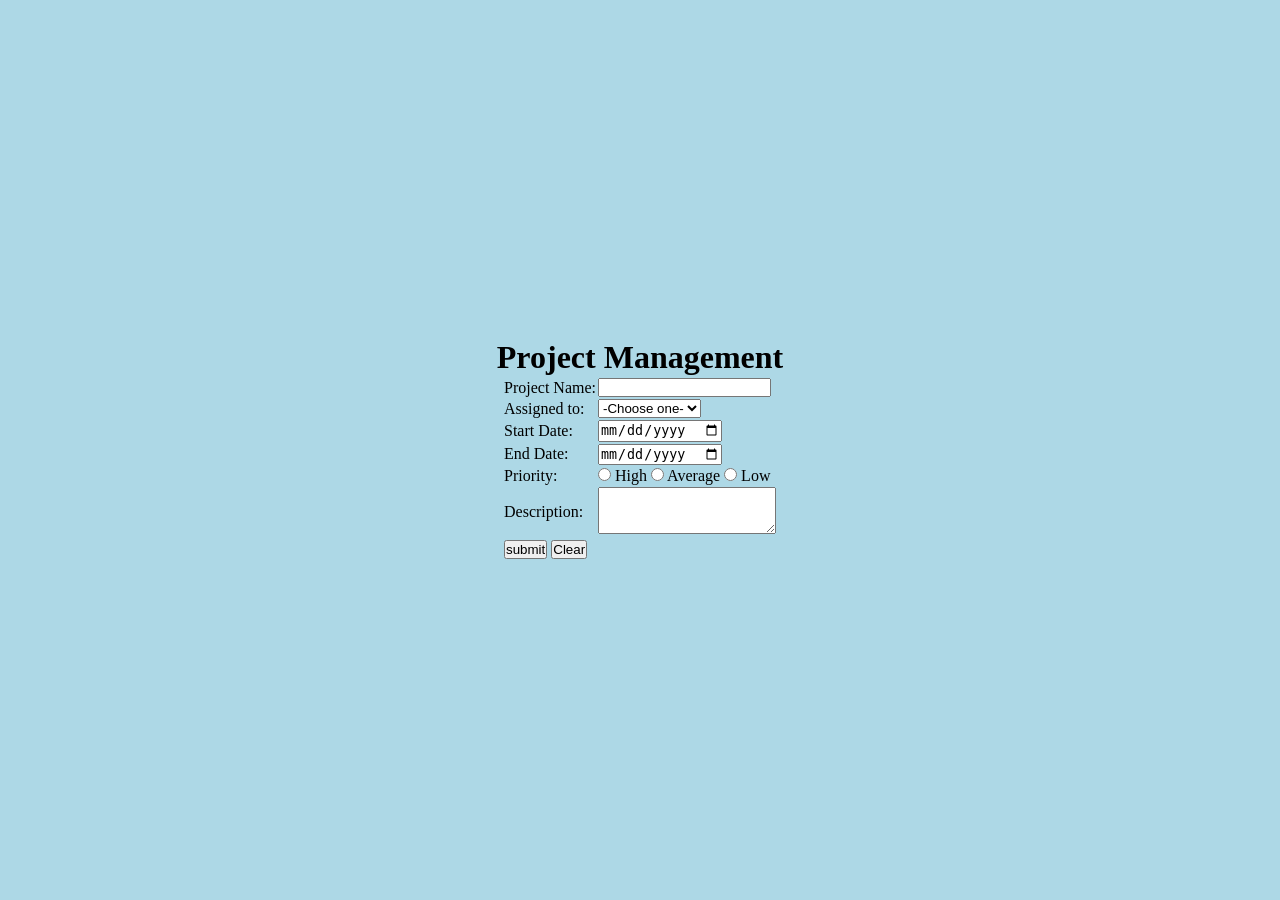
==== Form/index.html @ eb0db7f5 "new" ====
<!DOCTYPE html>
<html lang="en">
<head>
    <meta charset="UTF-8">
    <meta name="viewport" content="width=device-width, initial-scale=1.0">
    <title>Document</title>
    <link rel="stylesheet" href="style.css">
</head>
<body>
    <div class="container">
        <h1>Project Management</h1>
        <form action="post">
            <table>
                <tr>
                    <td>
                        <label for="project-name">Project Name: </label>
                    </td>
                    <td>
                        <input type="text" name="ProjName" id="project-name">
                    </td>
                </tr>
                <tr>
                    <td>
                        <label for="assignement">
                           Assigned to: 
                        </label>
                    </td>
                    <td>
                        <select name="Assignement" id="assignement">
                            <option value="choose">-Choose one-</option>
                            <option value="alpha">Mr Alpha</option>
                            <option value="beta">Mr Beta</option>
                            <option value="gama">MR Gama</option>
                        </select>
                    </td>
                </tr>
                <tr>
                    <td>
                        <label for="startDate">Start Date: </label>
                    </td>
                    <td>
                        <input type="date" name="StartDate" id="startDate">
                    </td>
                </tr>
                <tr>
                    <td>
                        <label for="endDate">End Date: </label>
                    </td>
                    <td>
                        <input type="date" name="EndDate" id="endDate">
                    </td>
                </tr>
                <tr>
                    <td>
                        <label for="priority">Priority: </label>
                    </td>
                    <td>
                        <div id="priority">
                            <input type="radio" name="Range" id="high">
                            <label for="high">High</label>
                            <input type="radio" name="Range" id="average">
                            <label for="high">Average</label>
                            <input type="radio" name="Range" id="low">
                            <label for="high">Low</label>
                        </div>
                    </td>
                </tr>
                <tr>
                    <td>
                        <label for="description">Description: </label>
                    </td>
                    <td>
                        <textarea name="Description" id="description" cols="20" rows="3"></textarea>
                    </td>
                </tr>
                <tr>
                    <td colspan="2">
                        <input type="button" name="Submit" id="submit" value="submit">
                        <input type="reset" name="Reset" id="clear" value="Clear">
                    </td>
                </tr>
            </table>
        </form>
    </div>
</body>
</html>
---- Form/style.css ----
*{
    margin: 0;
    padding: 0;
}

.container{
    background-color: lightblue;
    align-content: center;
    height: 100vh;
    display: flex;
    flex-direction: column;
    align-items: center;
    justify-content: center;
}
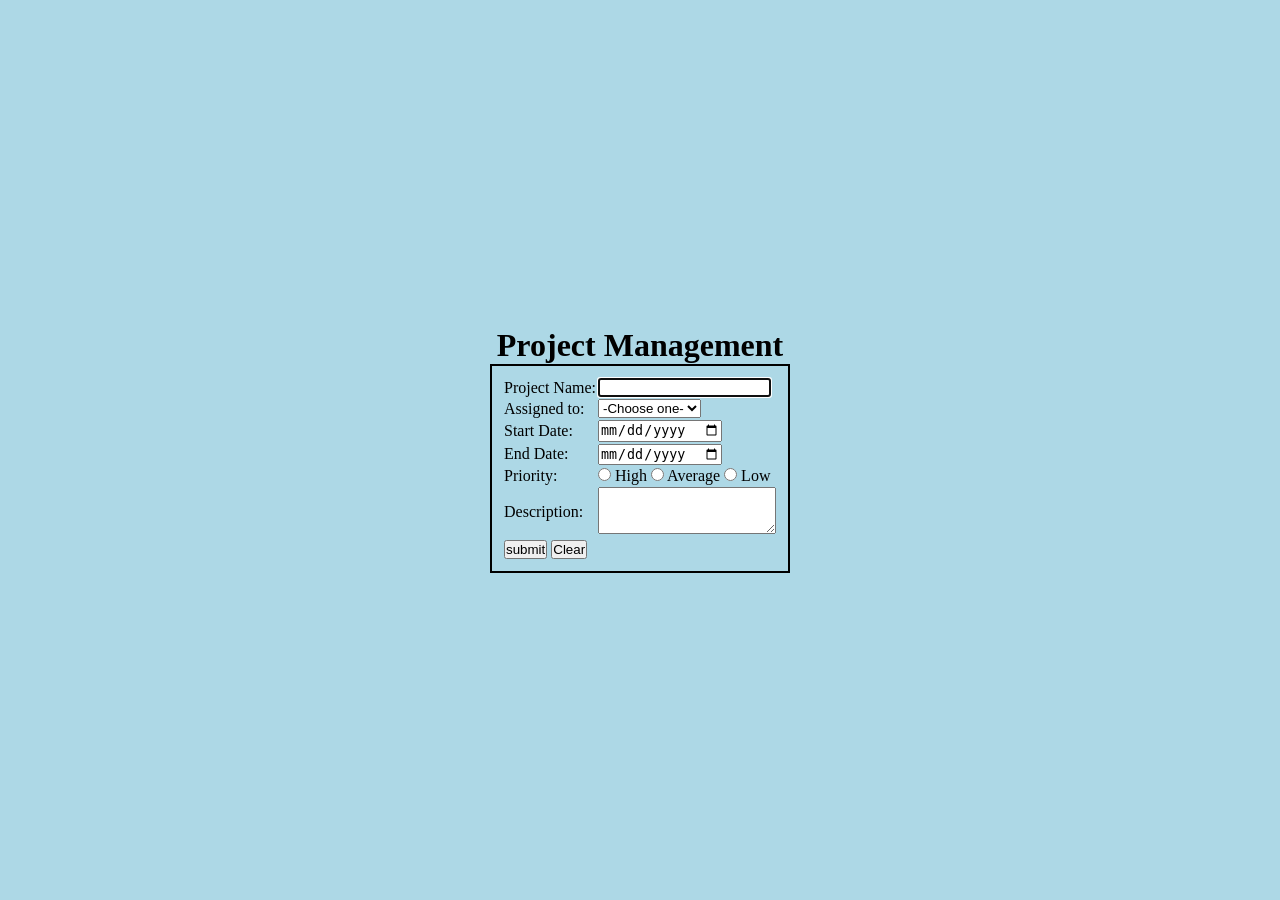
==== commit a46c5bb2: "new" ====
--- a/Form/index.html
+++ b/Form/index.html
@@ -16,7 +16,7 @@
                         <label for="project-name">Project Name: </label>
                     </td>
                     <td>
-                        <input type="text" name="ProjName" id="project-name">
+                        <input type="text" name="ProjName" id="project-name" autofocus>
                     </td>
                 </tr>
                 <tr>
--- a/Form/style.css
+++ b/Form/style.css
@@ -11,4 +11,9 @@
     flex-direction: column;
     align-items: center;
     justify-content: center;
+}
+
+form{
+    border: 2px solid black;
+    padding: 10px;
 }
